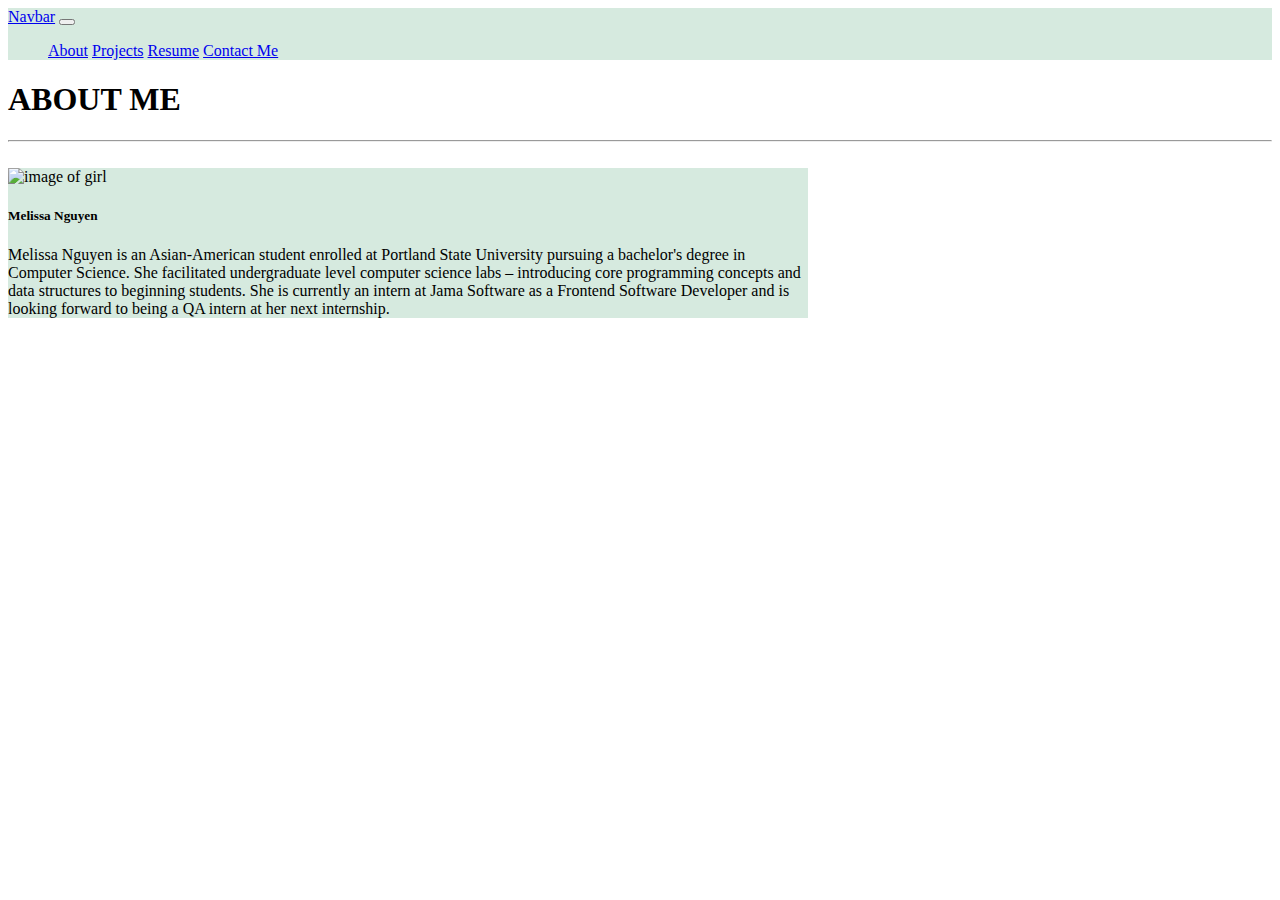
==== index.html @ 782da686 "nav issues" ====
<!DOCTYPE html>
<html>

<head>
    <meta charset="utf-8" />
    <title>Melissa Nguyen</title>
    <link href="https://cdn.jsdelivr.net/npm/bootstrap@5.0.2/dist/css/bootstrap.min.css" rel="stylesheet"
        integrity="sha384-EVSTQN3/azprG1Anm3QDgpJLIm9Nao0Yz1ztcQTwFspd3yD65VohhpuuCOmLASjC" crossorigin="anonymous">
        <link rel="stylesheet" href="melis29/index.css"/>
</head>

<body>
    <nav class="navbar navbar-expand-md navbar-light" style="background-color: #d6eadf;">
        <div class="container-fluid">
            <a class="navbar-brand" href="#">Navbar</a>
            <button class="navbar-toggler" type="button" data-bs-toggle="collapse" data-bs-target="#navbarNavAltMarkup"
                aria-controls="navbarNavAltMarkup" aria-expanded="false" aria-label="Toggle navigation">
                <span class="navbar-toggler-icon"></span>
            </button>
            <div class="collapse navbar-collapse" id="navbarNavAltMarkup">
                <ul class="navbar-nav ms-auto">
                    <a class="nav-link active" aria-current="page" href="#">About</a>
                    <a class="nav-link" href="melis29/projects.html">Projects</a>
                    <a class="nav-link" href="melis29/resume.html">Resume</a>
                    <a class="nav-link" href="melis29/contact.html">Contact Me</a>
                </ul>
            </div>
        </div>
    </nav>

    <section class="p1">
        <div class="container">
            <h1>ABOUT ME</h1><hr><br>
            <div class="row mx-auto">
                <div class="col-md">
                    <div class="card mx-auto my-auto" style="max-width: 800px; background-color: #d6eadf;">
                        <div class="row g-0">
                            <div class="col-md-4">
                                <img src="melis29/image/self.jpg" class="img-fluid rounded-start" alt="image of girl">
                            </div>
                            <div class="col-md-8">
                                <div class="card-body">
                                    <h5 class="card-title text-center">Melissa Nguyen</h5>
                                    <p class="card-text">Melissa Nguyen is an Asian-American student enrolled at Portland State University pursuing a bachelor's degree in Computer Science. 
                                        She facilitated undergraduate level computer science labs – introducing core programming concepts and data structures to beginning students. 
                                        She is currently an intern at Jama Software as a Frontend Software Developer and is looking forward to being a QA intern at her next internship. </p>
                                </div>
                            </div>
                        </div>
                    </div>
                </div>
            </div>
        </div>
    </section>
    <script src="https://cdn.jsdelivr.net/npm/bootstrap@5.0.2/dist/js/bootstrap.bundle.min.js"
        integrity="sha384-MrcW6ZMFYlzcLA8Nl+NtUVF0sA7MsXsP1UyJoMp4YLEuNSfAP+JcXn/tWtIaxVXM"
        crossorigin="anonymous"></script>
</body>

</html>
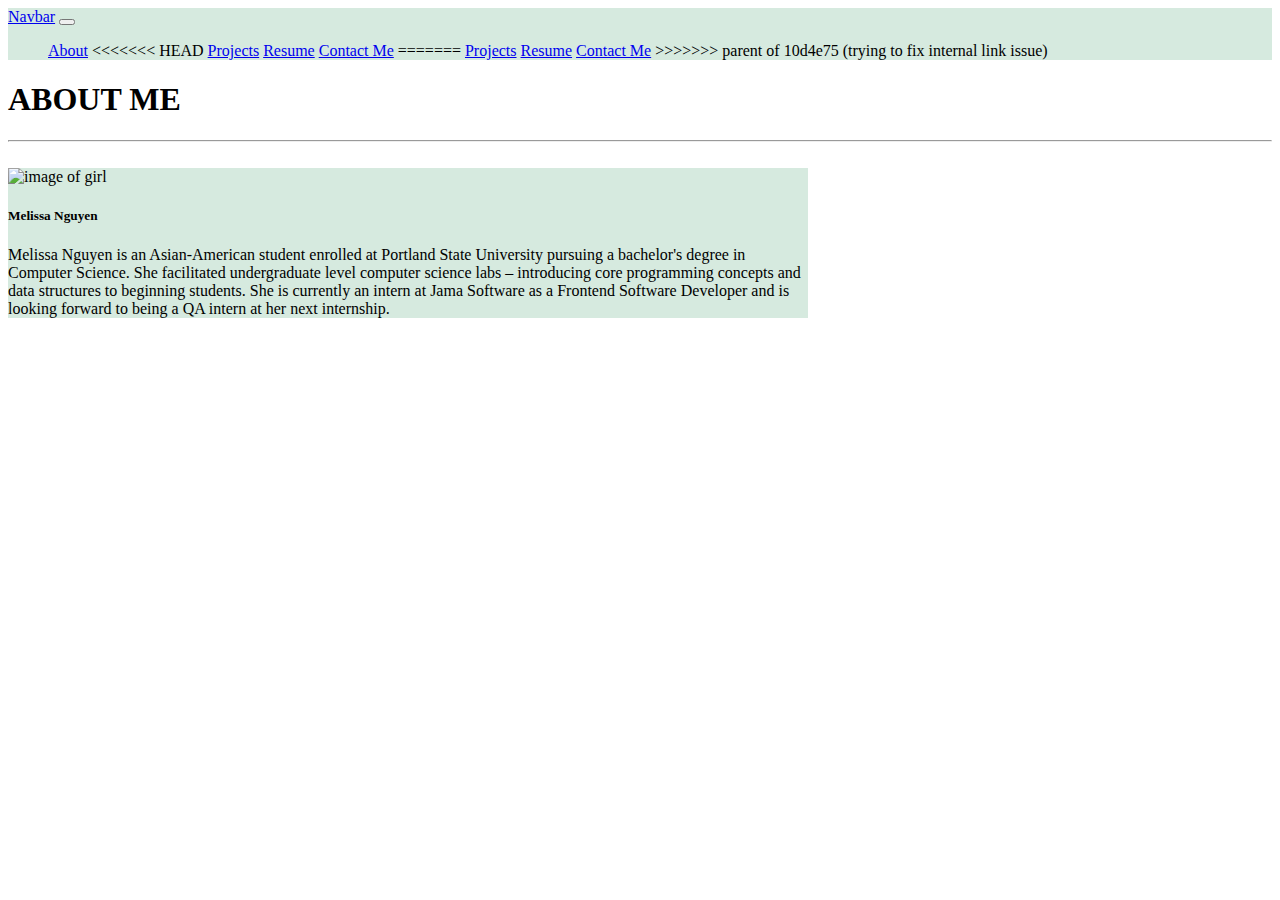
==== commit b59e3c01: "revert" ====
--- a/index.html
+++ b/index.html
@@ -20,9 +20,15 @@
             <div class="collapse navbar-collapse" id="navbarNavAltMarkup">
                 <ul class="navbar-nav ms-auto">
                     <a class="nav-link active" aria-current="page" href="#">About</a>
+<<<<<<< HEAD
                     <a class="nav-link" href="melis29/projects.html">Projects</a>
                     <a class="nav-link" href="melis29/resume.html">Resume</a>
                     <a class="nav-link" href="melis29/contact.html">Contact Me</a>
+=======
+                    <a class="nav-link" href="/projects.html">Projects</a>
+                    <a class="nav-link" href="/resume.html">Resume</a>
+                    <a class="nav-link" href="/contact.html">Contact Me</a>
+>>>>>>> parent of 10d4e75 (trying to fix internal link issue)
                 </ul>
             </div>
         </div>
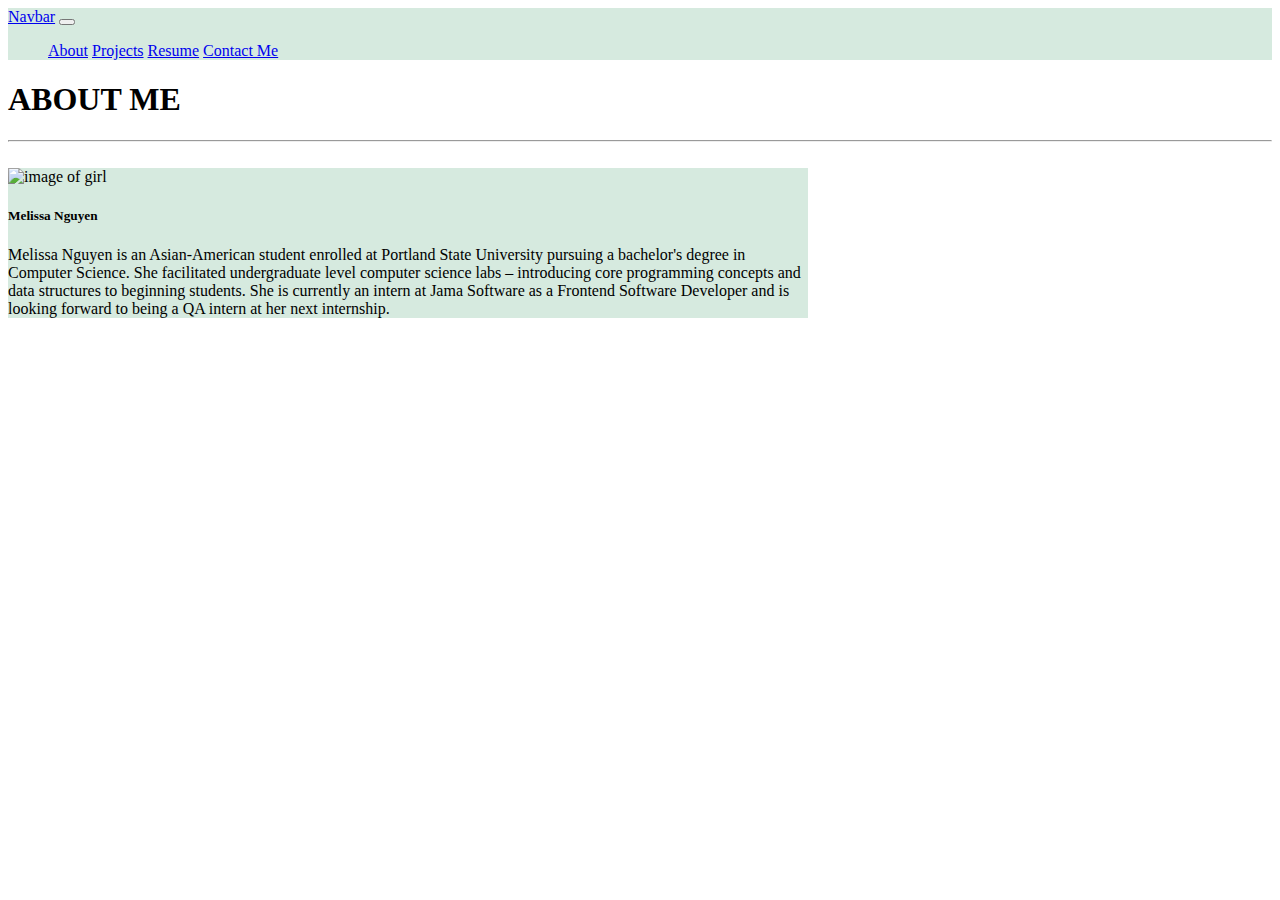
==== commit ee2373ea: "revert" ====
--- a/index.html
+++ b/index.html
@@ -20,15 +20,9 @@
             <div class="collapse navbar-collapse" id="navbarNavAltMarkup">
                 <ul class="navbar-nav ms-auto">
                     <a class="nav-link active" aria-current="page" href="#">About</a>
-<<<<<<< HEAD
-                    <a class="nav-link" href="melis29/projects.html">Projects</a>
-                    <a class="nav-link" href="melis29/resume.html">Resume</a>
-                    <a class="nav-link" href="melis29/contact.html">Contact Me</a>
-=======
                     <a class="nav-link" href="/projects.html">Projects</a>
                     <a class="nav-link" href="/resume.html">Resume</a>
                     <a class="nav-link" href="/contact.html">Contact Me</a>
->>>>>>> parent of 10d4e75 (trying to fix internal link issue)
                 </ul>
             </div>
         </div>
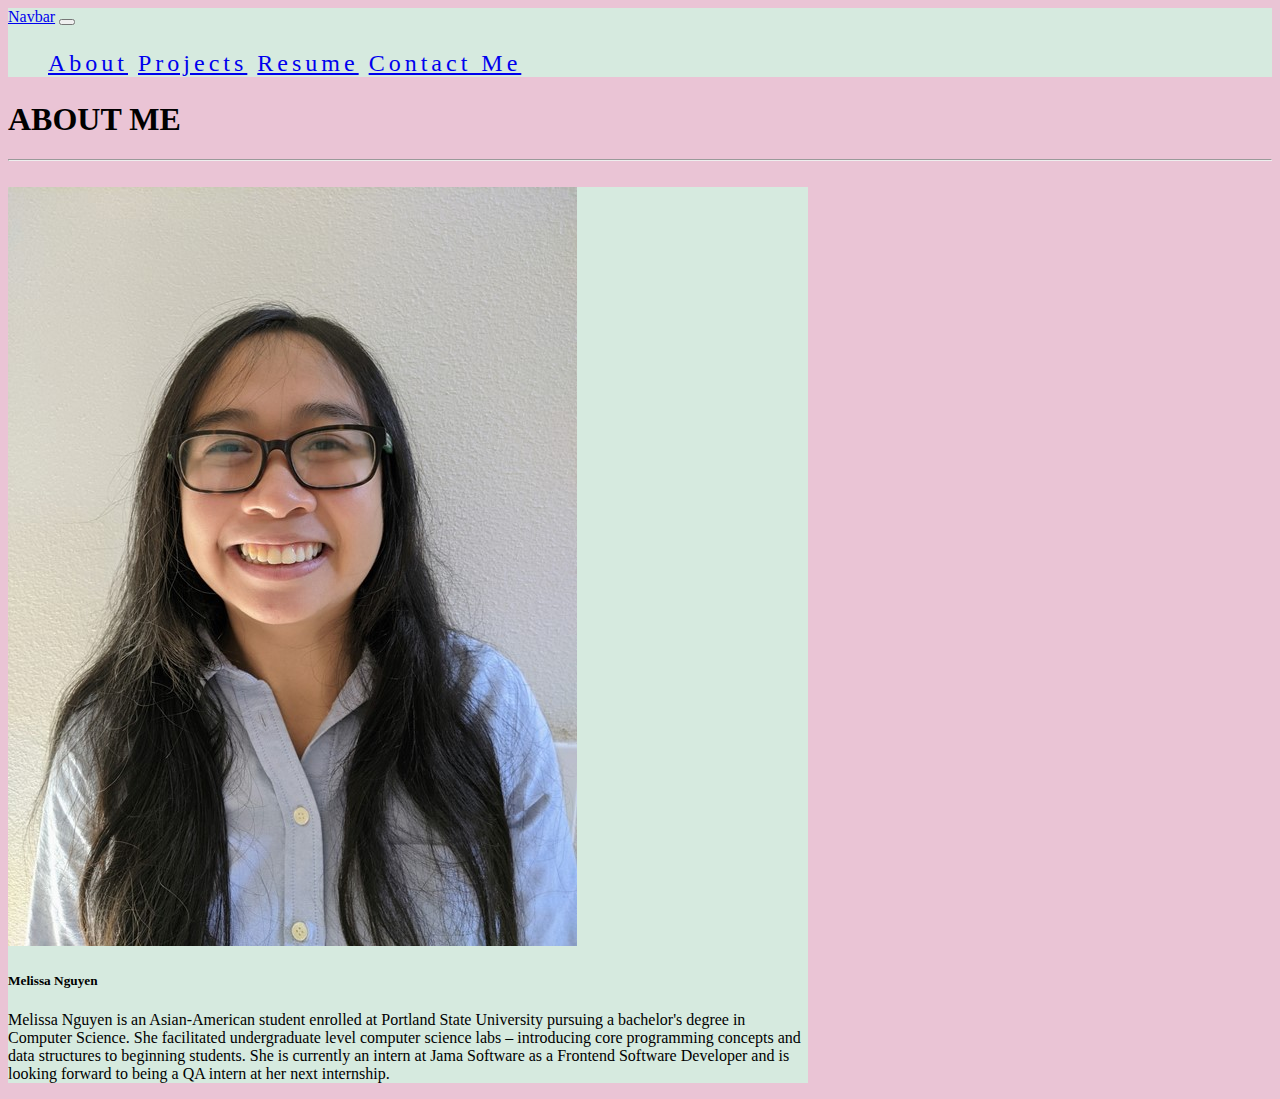
==== commit a47652d2: "reverting back" ====
--- a/index.html
+++ b/index.html
@@ -6,7 +6,7 @@
     <title>Melissa Nguyen</title>
     <link href="https://cdn.jsdelivr.net/npm/bootstrap@5.0.2/dist/css/bootstrap.min.css" rel="stylesheet"
         integrity="sha384-EVSTQN3/azprG1Anm3QDgpJLIm9Nao0Yz1ztcQTwFspd3yD65VohhpuuCOmLASjC" crossorigin="anonymous">
-        <link rel="stylesheet" href="melis29/index.css"/>
+        <link rel="stylesheet" href="/index.css"/>
 </head>
 
 <body>
@@ -36,7 +36,7 @@
                     <div class="card mx-auto my-auto" style="max-width: 800px; background-color: #d6eadf;">
                         <div class="row g-0">
                             <div class="col-md-4">
-                                <img src="melis29/image/self.jpg" class="img-fluid rounded-start" alt="image of girl">
+                                <img src="/image/self.jpg" class="img-fluid rounded-start" alt="image of girl">
                             </div>
                             <div class="col-md-8">
                                 <div class="card-body">
--- a/index.css
+++ b/index.css
@@ -0,0 +1,56 @@
+body{
+    background-color: #eac4d5;
+}
+#contact {
+    width: 100%;
+    height: fit-content;
+    min-height: 100vh;
+    color: white;
+    padding: 80px 0px;
+    font-size: 20px;
+    display: flex;
+} 
+
+#contact h1 {
+    letter-spacing: 4px;
+    font-weight: bolder;
+    font-size: 50px;
+    color: white;
+}
+
+.contact-left {
+    margin: 10px;
+    display: flex;
+    justify-content: center;
+    align-items: center;
+    border-right: 1px solid white;
+}
+
+.contact-right {
+    display: flex;
+    margin: 10px;
+    align-items: center;
+    margin-top: 20px;
+    position: relative;
+    overflow: hidden;
+}
+
+.icon {
+    margin: 10px;
+}
+
+ul {
+    list-style-type: none;
+    font-size:24px;
+    letter-spacing: 4px;
+}
+
+li a {
+    text-decoration: none;
+    color: white;
+}
+
+li {
+    margin: 40px 0px;
+}
+
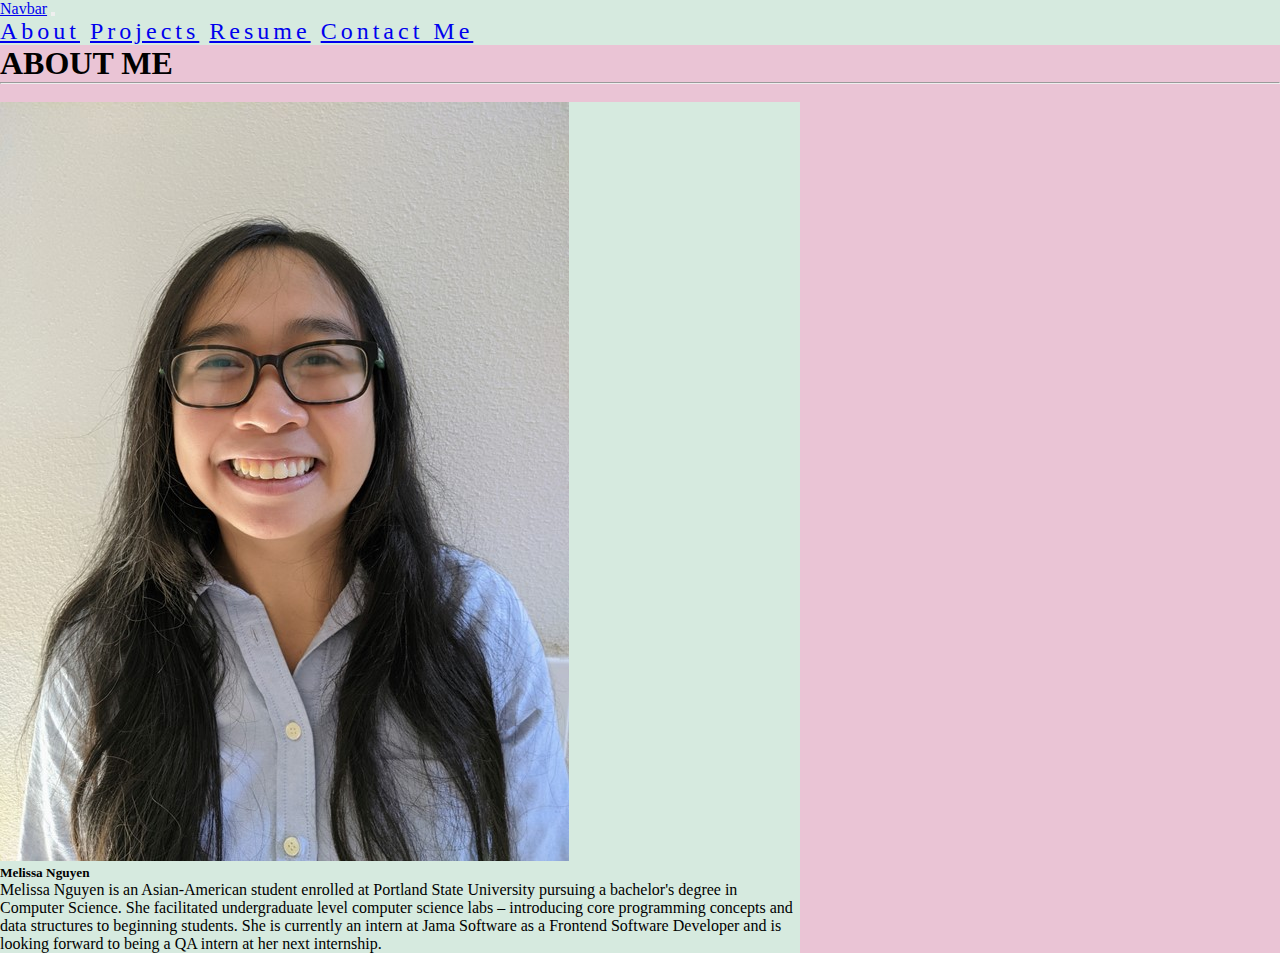
==== commit 6f18e3f2: "javascript heart mouse event" ====
--- a/index.html
+++ b/index.html
@@ -6,10 +6,34 @@
     <title>Melissa Nguyen</title>
     <link href="https://cdn.jsdelivr.net/npm/bootstrap@5.0.2/dist/css/bootstrap.min.css" rel="stylesheet"
         integrity="sha384-EVSTQN3/azprG1Anm3QDgpJLIm9Nao0Yz1ztcQTwFspd3yD65VohhpuuCOmLASjC" crossorigin="anonymous">
-        <link rel="stylesheet" href="/index.css"/>
+        <link rel="stylesheet" href="index.css"/>
+        
 </head>
 
 <body>
+    <script>
+        document.addEventListener('mousemove', function(e){
+            let body = document.querySelector('body');
+            let heart = document.createElement('span');
+            let x = e.offsetX;
+            let y = e.offsetY;
+            heart.style.left = x+'px';
+            heart.style.top = y+'px';
+
+            let size = Math.random() * 80;
+            heart.style.width = 20 + size+'px';
+            heart.style.height = 20 + size+'px';
+
+            let transformValue = Math.random() * 360;
+            heart.style.transform = 'rotate(' + transformValue+'deg)';
+
+            body.appendChild(heart);
+
+            setTimeout(function(){
+                heart.remove();
+            },1000)
+        })
+    </script>
     <nav class="navbar navbar-expand-md navbar-light" style="background-color: #d6eadf;">
         <div class="container-fluid">
             <a class="navbar-brand" href="#">Navbar</a>
@@ -20,9 +44,9 @@
             <div class="collapse navbar-collapse" id="navbarNavAltMarkup">
                 <ul class="navbar-nav ms-auto">
                     <a class="nav-link active" aria-current="page" href="#">About</a>
-                    <a class="nav-link" href="/projects.html">Projects</a>
-                    <a class="nav-link" href="/resume.html">Resume</a>
-                    <a class="nav-link" href="/contact.html">Contact Me</a>
+                    <a class="nav-link" href="projects.html">Projects</a>
+                    <a class="nav-link" href="resume.html">Resume</a>
+                    <a class="nav-link" href="contact.html">Contact Me</a>
                 </ul>
             </div>
         </div>
@@ -36,7 +60,7 @@
                     <div class="card mx-auto my-auto" style="max-width: 800px; background-color: #d6eadf;">
                         <div class="row g-0">
                             <div class="col-md-4">
-                                <img src="/image/self.jpg" class="img-fluid rounded-start" alt="image of girl">
+                                <img src="image/self.jpg" class="img-fluid rounded-start" alt="image of girl">
                             </div>
                             <div class="col-md-8">
                                 <div class="card-body">
--- a/index.css
+++ b/index.css
@@ -1,6 +1,48 @@
+*{
+    margin: 0;
+    padding: 0;
+    box-sizing: border-box;
+}
 body{
     background-color: #eac4d5;
+    overflow: hidden;
 }
+
+span{
+    position:absolute;
+    pointer-events:none;
+    filter: drop-shadow(0 0 15px rgba(0,0,0,0.5));
+    animation: faceInOut 1s linear infinite;
+}
+@keyframes fadeInOut{
+    0%,100%{
+        opacity: 0;
+    }
+    20%,80%{
+        opacity: 1;
+    }
+}
+
+span::before{
+    content: '';
+    position: absolute;
+    width: 100%;
+    height: 100%;
+    background: url("heart.png");
+    background-size: cover;
+    animation: moveShape 1s linear infinite;
+}
+
+@keyframes moveShape{
+    0%{
+        transform: translate(0) rotate(0deg);
+    }
+    100%{
+        transform: translate(300px) rotate(260deg);
+    }
+}
+
+
 #contact {
     width: 100%;
     height: fit-content;
@@ -54,3 +96,52 @@
     margin: 40px 0px;
 }
 
+.form {
+    border-radius: 4px;
+    text-align: center;
+    padding-bottom: 25px;
+    margin:auto;
+}
+
+form {
+    width: 400px;
+}
+
+.form-element {
+    font-weight: bold;
+    text-align: left;
+    padding: 12px 15px;
+}
+
+input[type="text"],input[type="email"]{
+    width: 50%;
+    float: right;
+}
+
+
+input[type="submit"], input[type="reset"] {
+    padding: 15px 25px;
+    width: 45%;
+    height: 3em;
+    border-width: 2px;
+    border-radius: 5%;
+    border-color: green;
+}
+
+.btn-primary {
+    color: black;
+    background-color: #d6eadf;
+}
+
+.btn-secondary {
+    color:green;
+    background-color: white;
+}
+
+.btn-primary:hover{
+    background-color: orange;
+}
+
+.btn-secondary:hover{
+    background-color: orange;
+}
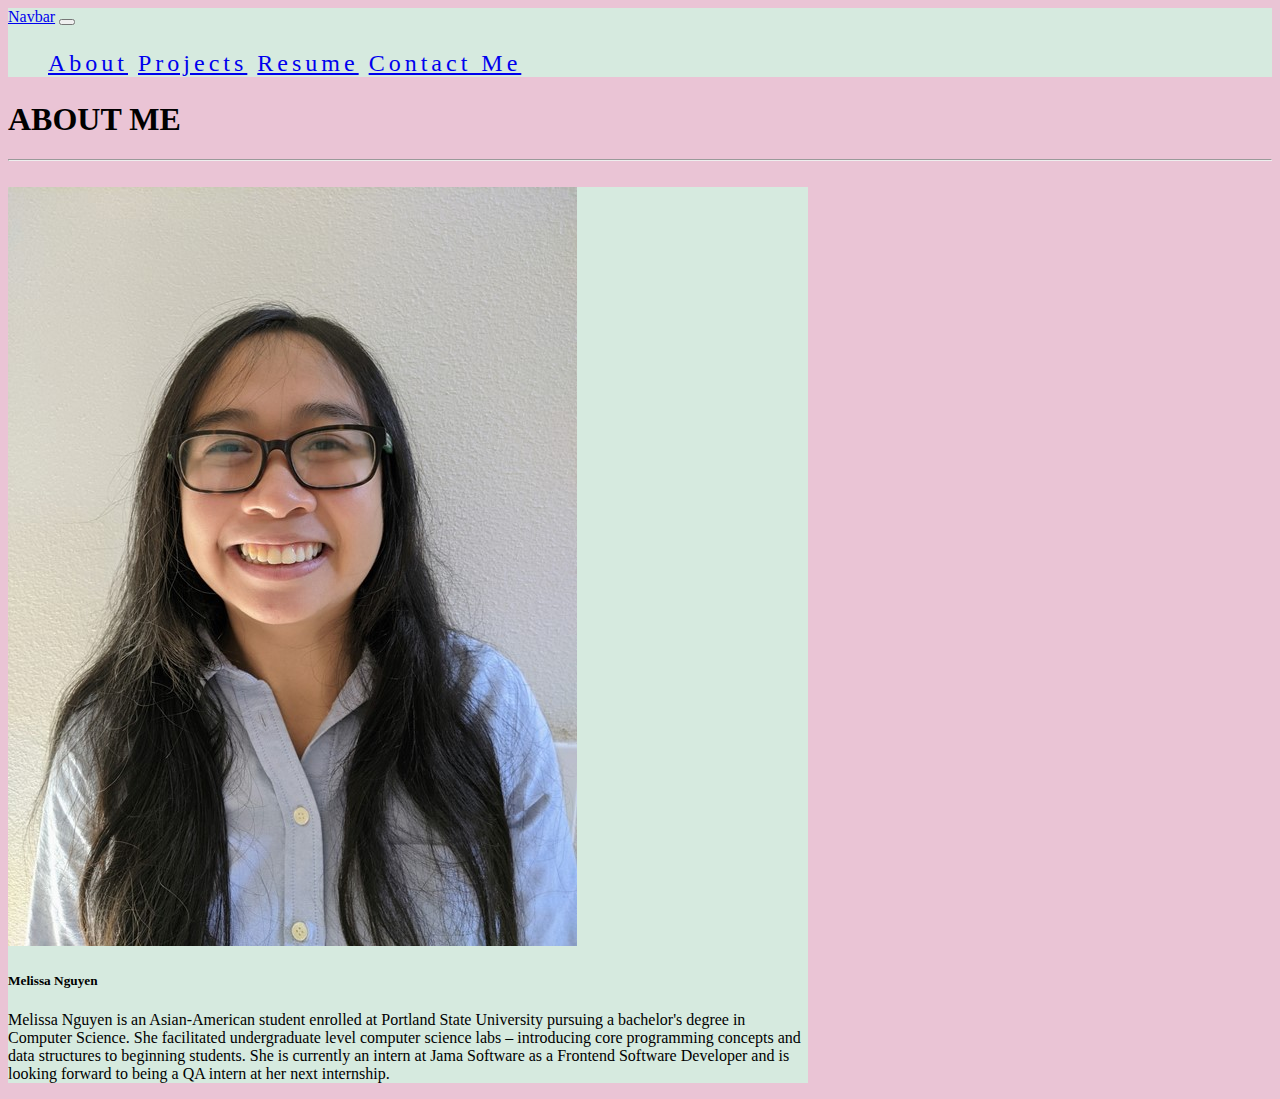
==== commit c945d22b: "fixed the heart animation" ====
--- a/index.html
+++ b/index.html
@@ -11,29 +11,6 @@
 </head>
 
 <body>
-    <script>
-        document.addEventListener('mousemove', function(e){
-            let body = document.querySelector('body');
-            let heart = document.createElement('span');
-            let x = e.offsetX;
-            let y = e.offsetY;
-            heart.style.left = x+'px';
-            heart.style.top = y+'px';
-
-            let size = Math.random() * 80;
-            heart.style.width = 20 + size+'px';
-            heart.style.height = 20 + size+'px';
-
-            let transformValue = Math.random() * 360;
-            heart.style.transform = 'rotate(' + transformValue+'deg)';
-
-            body.appendChild(heart);
-
-            setTimeout(function(){
-                heart.remove();
-            },1000)
-        })
-    </script>
     <nav class="navbar navbar-expand-md navbar-light" style="background-color: #d6eadf;">
         <div class="container-fluid">
             <a class="navbar-brand" href="#">Navbar</a>
@@ -80,5 +57,27 @@
         integrity="sha384-MrcW6ZMFYlzcLA8Nl+NtUVF0sA7MsXsP1UyJoMp4YLEuNSfAP+JcXn/tWtIaxVXM"
         crossorigin="anonymous"></script>
 </body>
+    <script>
+        document.addEventListener('mousemove', function(e){
+            let body = document.querySelector('body');
+            let heart = document.createElement('span');
+            let x = e.offsetX;
+            let y = e.offsetY;
+            heart.style.left = x+'px';
+            heart.style.top = y+'px';
 
+            let size = Math.random() * 80;
+            heart.style.width = 20 + size+'px';
+            heart.style.height = 20 + size+'px';
+
+            let transformValue = Math.random() * 360;
+            heart.style.transform = 'rotate(' + transformValue+'deg)';
+
+            body.appendChild(heart);
+
+            setTimeout(function(){
+                heart.remove();
+            },1000)
+        })
+    </script>
 </html>--- a/index.css
+++ b/index.css
@@ -1,8 +1,4 @@
-*{
-    margin: 0;
-    padding: 0;
-    box-sizing: border-box;
-}
+
 body{
     background-color: #eac4d5;
     overflow: hidden;
@@ -28,7 +24,7 @@
     position: absolute;
     width: 100%;
     height: 100%;
-    background: url("heart.png");
+    background: url("./image/heart.png");
     background-size: cover;
     animation: moveShape 1s linear infinite;
 }
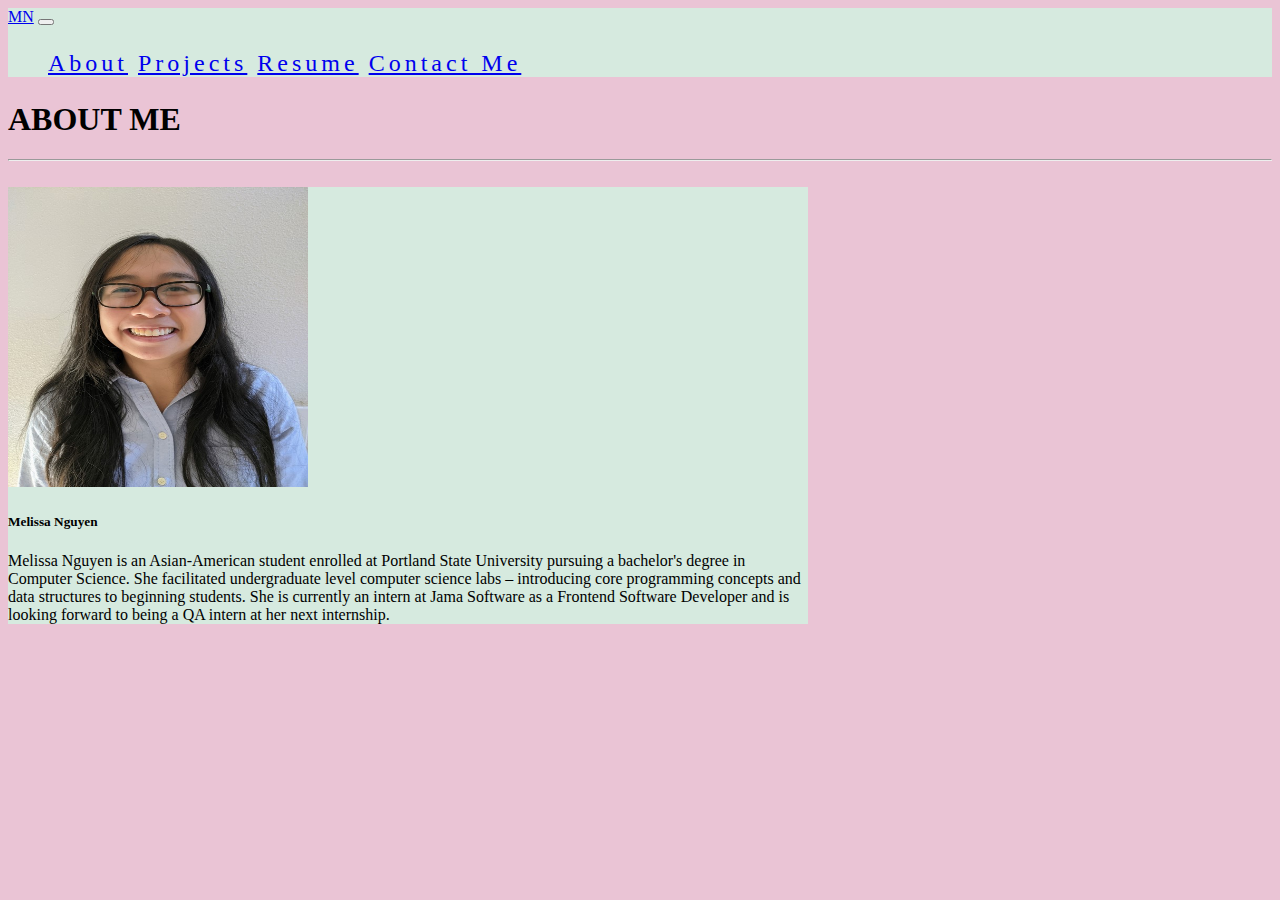
==== commit 395216d4: "Changed navbar to MN" ====
--- a/index.html
+++ b/index.html
@@ -13,7 +13,7 @@
 <body>
     <nav class="navbar navbar-expand-md navbar-light" style="background-color: #d6eadf;">
         <div class="container-fluid">
-            <a class="navbar-brand" href="#">Navbar</a>
+            <a class="navbar-brand" href="#">MN</a>
             <button class="navbar-toggler" type="button" data-bs-toggle="collapse" data-bs-target="#navbarNavAltMarkup"
                 aria-controls="navbarNavAltMarkup" aria-expanded="false" aria-label="Toggle navigation">
                 <span class="navbar-toggler-icon"></span>
@@ -37,7 +37,7 @@
                     <div class="card mx-auto my-auto" style="max-width: 800px; background-color: #d6eadf;">
                         <div class="row g-0">
                             <div class="col-md-4">
-                                <img src="image/self.jpg" class="img-fluid rounded-start" alt="image of girl">
+                                <img src="image/self.jpg" class="img-fluid rounded-start" alt="image profile picture" height="300px"width="300px">
                             </div>
                             <div class="col-md-8">
                                 <div class="card-body">
--- a/index.css
+++ b/index.css
@@ -1,7 +1,6 @@
 
 body{
     background-color: #eac4d5;
-    overflow: hidden;
 }
 
 span{
